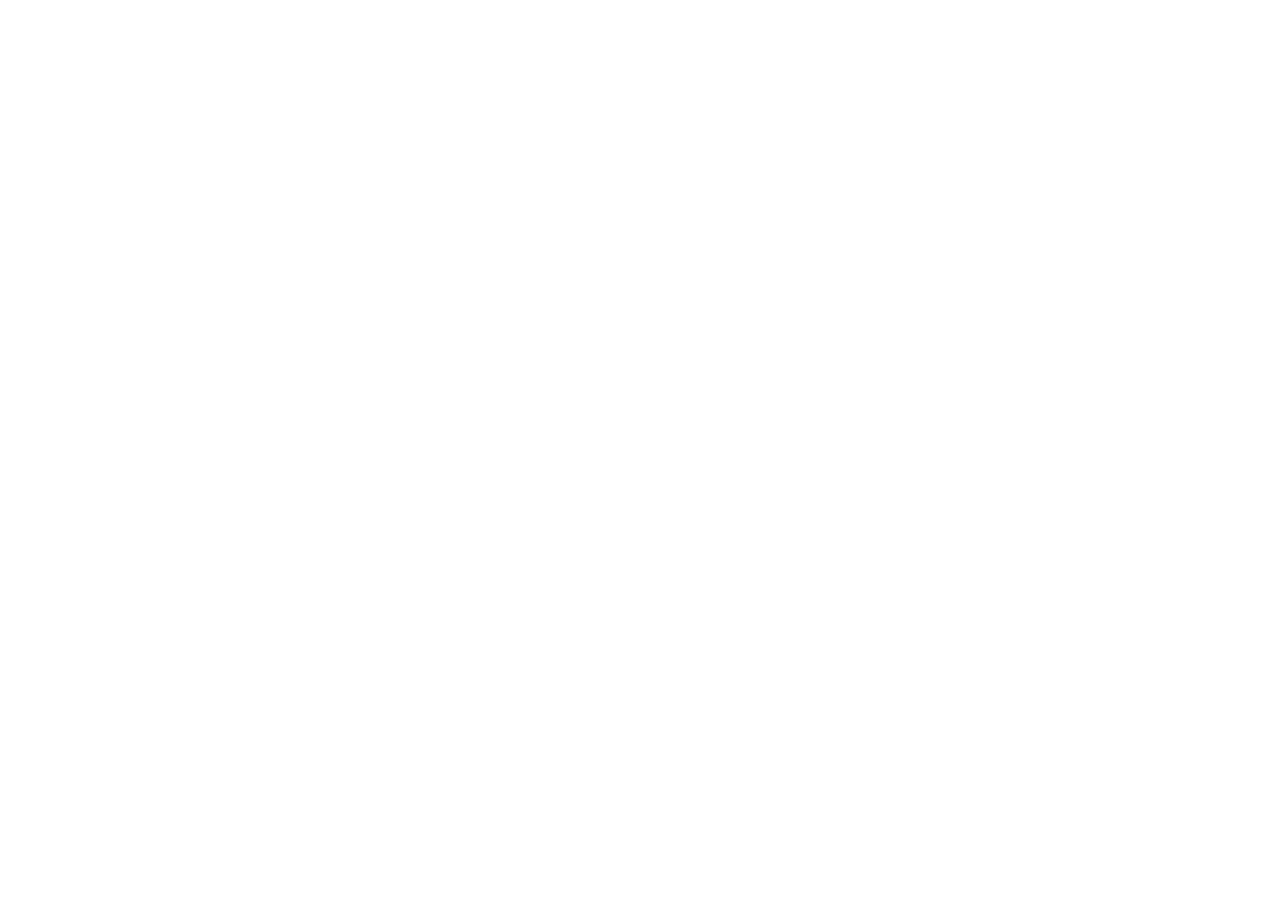
==== forecast.html @ c933bb2d "commit main page" ====
<!DOCTYPE html>
<html lang="en">
<head>
    <meta charset="UTF-8">
    <meta name="viewport" content="width=device-width, initial-scale=1.0">
    <title>Forecast</title>
</head>
<body>
    
</body>
</html>
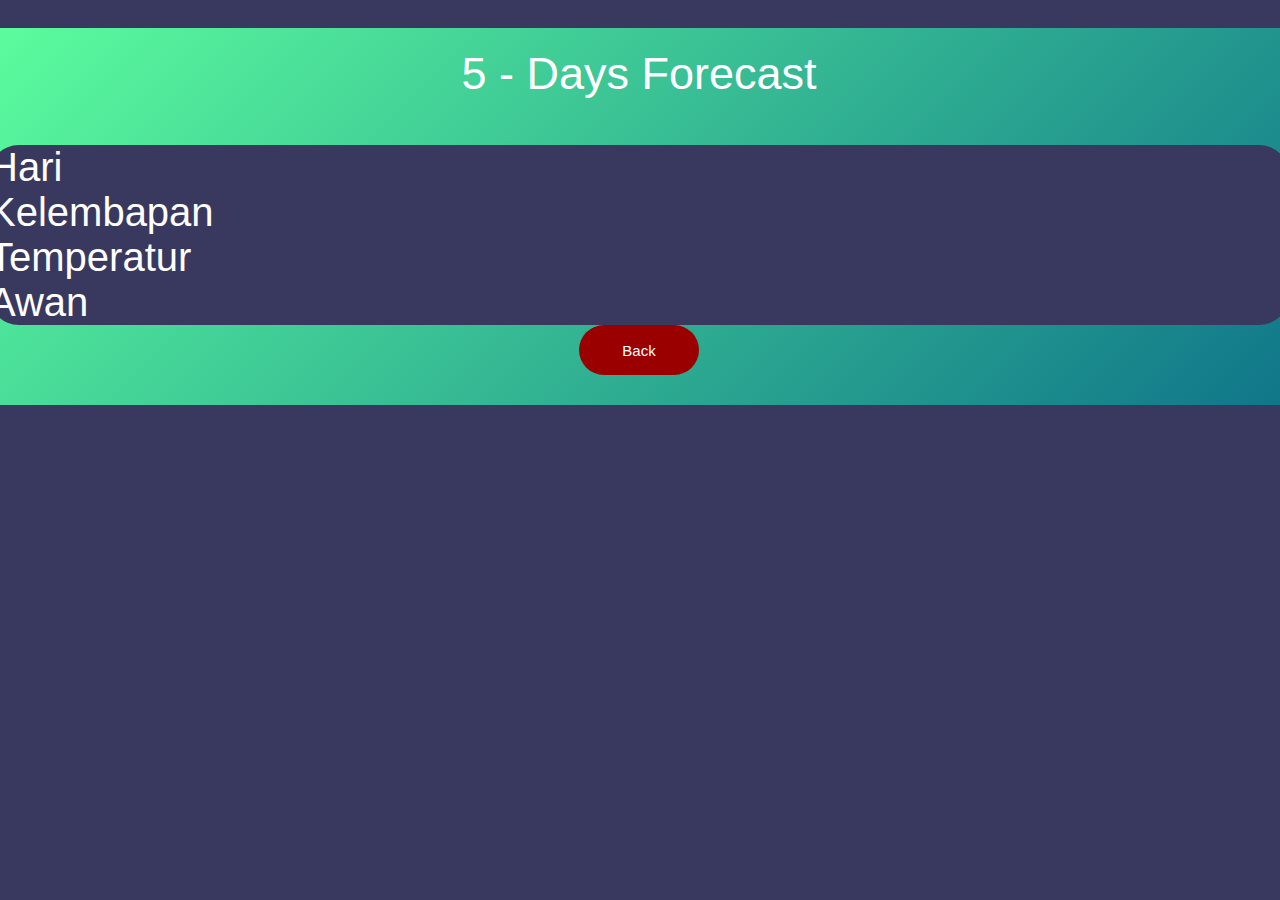
==== commit a2ed875c: "forecast add" ====
--- a/forecast.html
+++ b/forecast.html
@@ -1,11 +1,109 @@
 <!DOCTYPE html>
 <html lang="en">
-<head>
-    <meta charset="UTF-8">
-    <meta name="viewport" content="width=device-width, initial-scale=1.0">
+  <head>
+    <meta charset="UTF-8" />
+    <meta name="viewport" content="width=device-width, initial-scale=1.0" />
+    <link href="https://cdn.jsdelivr.net/npm/bootstrap@5.3.2/dist/css/bootstrap.min.css" rel="stylesheet" integrity="sha384-T3c6CoIi6uLrA9TneNEoa7RxnatzjcDSCmG1MXxSR1GAsXEV/Dwwykc2MPK8M2HN" crossorigin="anonymous" />
+    <link rel="stylesheet" href="style.css" />
     <title>Forecast</title>
-</head>
-<body>
+  </head>
+  <body>
+      <div class="mt-4 mb-4">
+        <div class="card p-2 m-auto" style="width: 1360px !important;">
+          <div class="mt-4">
+            <h3>5 - Days Forecast</h3>
+          </div>
+
+          <div class="row mt-5 mx-5 " style="background-color: rgb(57, 57, 95);border-radius: 30px; min-height: 50px;">
+            <div class="col d-flex justify-content-center" style="font-size:40px;">
+                Hari
+            </div>
+
+            <div class="col d-flex justify-content-center" style="font-size:40px;">
+                Kelembapan
+            </div>
+
+            <div class="col d-flex justify-content-center" style="font-size:40px;">
+                Temperatur
+            </div>
+
+            <div class="col d-flex justify-content-center" style="font-size:40px;">
+                Awan
+            </div>
+        </div>
+          <div id="kartu-container" class="mt-3"></div>
+          <div class="row mt-2 mx-5 mb-2">
+            <a id="link_back" href="index.html">
+              <button id="back">Back</button>
+            </a>
+          </div>
+        </div>
+      </div>      
+    </div>
+    <script src="https://cdn.jsdelivr.net/npm/bootstrap@5.3.2/dist/js/bootstrap.bundle.min.js" integrity="sha384-C6RzsynM9kWDrMNeT87bh95OGNyZPhcTNXj1NW7RuBCsyN/o0jlpcV8Qyq46cDfL" crossorigin="anonymous"></script>
+  </body>
+
+  <script>
+    const urlParams = new URLSearchParams(window.location.search);
+    const city = urlParams.get("city");
+    const key = "2ee1f50b42f9a9574aa53907971c6b27";
+    const url = "http://api.openweathermap.org/data/2.5/forecast?&units=metric&q=";
     
-</body>
+
+    window.onload = function () {
+      forecast();
+      console.log('its works');
+    };
+    async function forecast() {
+      try {
+        var weekDays = getWeekDays("id-ID");
+        const response = await fetch(url + city + `&appid=${key}`);
+        var data = await response.json();
+        var cardsContainer =  document.getElementById("kartu-container");
+
+        for (var i = 0; i < 5; i++) {
+            var icon = data.list[i].weather[0].icon + ".png";
+            var url_icon = `https://openweathermap.org/img/wn/${icon}`;
+            var url_alt = data.list[i].weather[0].description;
+            var card = document.createElement("div");            
+
+            
+            card.innerHTML = `
+            <div class="row m-5 " style="background-color: rgb(57, 57, 95);border-radius: 30px;min-height: 50px;">
+                <div class="col d-flex justify-content-center" style="font-size:25px;">
+                    <center>${weekDays[i]}</center>
+                </div>
+                <div class="col d-flex justify-content-center" style="font-size:25px;">
+                    ${data.list[i].main.humidity + "%"}
+                </div>
+
+                <div class="col d-flex justify-content-center" style="font-size:25px;">
+                    ${data.list[i].main.temp + "°C" + ` <img src="${url_icon}" alt="${url_alt}" >`}
+                </div>
+
+                <div class="col d-flex justify-content-center" style="font-size:25px;">
+                    ${data.list[i].clouds.all + "%" ?? 0}
+                </div>
+            </div>
+            
+            `;
+            cardsContainer.appendChild(card);
+        }
+
+      } catch (error) {
+        console.log(error);
+        alert("Terjadi Kesalahan");
+      }
+    }
+
+    function getWeekDays(locale) {
+      var baseDate = new Date(Date.now()); // just a Monday
+      var weekDays = [];
+      for (i = 0; i < 7; i++) {
+        weekDays.push(baseDate.toLocaleDateString(locale, { weekday: "long" }));
+        baseDate.setDate(baseDate.getDate() + 1);
+      }
+      return weekDays;
+    }
+  </script>
 </html>--- a/style.css
+++ b/style.css
@@ -0,0 +1,150 @@
+* {
+    box-sizing: border-box;
+}
+
+body {
+    width: 100%;
+    display: flex;
+    align-items: center;
+    justify-content: center;
+    font-family: sans-serif;
+    background-color: rgb(57, 57, 95);
+}
+
+input {
+    border: 0;
+    outline: 0;
+    background: white;
+    color: #0E7389;
+    padding: 10px 25px;
+    height: 60px;
+    border-radius: 35px;
+    width: 80%;
+    font-size: 18px;
+}
+
+h1 {
+    font-size: 80px;
+    font-weight: 500;
+    margin-bottom: 20px;
+    margin-top: 20px;
+}
+
+h3 {
+    font-size: 45px;
+    font-weight: 400;
+    margin-top: -10px;
+}
+
+img {
+    width: 50px;
+    margin-right: 15px;
+    margin-bottom: 13px;
+    margin-top: 7px;
+}
+
+.card {
+    width: 90%;
+    background: linear-gradient(135deg, #5DFF9E, #0E7389);
+    color: white;
+    border-radius: 30px;
+    padding: 30px 30px;
+    margin-right: 18px;
+    margin-top: 20px;
+    text-align: center;
+}
+
+.searchBar {
+    width: 100%;
+    display: flex;
+    align-items: center;
+    justify-content: center;
+    gap: 20px;
+}
+
+.weather {
+    display: none;
+    flex-direction: column;
+    align-items: center;
+    justify-content: space-between;
+}
+
+.icon {
+    width: 200px;
+    margin-top: 30px;
+}
+
+.details {
+    display: flex;
+    flex-direction: column;
+    align-items: center;
+    justify-content: space-between;
+    padding: 0 20px;
+    margin-top: 50px;
+    gap: 20px;
+}
+.col {
+    display: flex;
+    align-items: center;
+    text-align: left;
+}
+
+.humidity, 
+.wind,
+.cloud {
+    font-size: 20px;
+    margin-top: -6px;
+}
+
+#search {
+    border: 0;
+    outline: 0;
+    background:  white;
+    border-radius: 50%;
+    width: 60px;
+    aspect-ratio: 1;
+    cursor: pointer;
+}
+
+#forecast {
+    border: 0;
+    outline: 0;
+    background: linear-gradient(to right, rgb(13, 58, 78), rgb(6, 110, 144));
+    border-radius: 25px;
+    width: 120px;
+    height: 50px;
+    cursor: pointer;
+    color: white;
+    font-size: 15px;
+}
+
+#back {
+    border: 0;
+    outline: 0;
+    background-color: rgb(155, 0, 0);
+    border-radius: 25px;
+    width: 120px;
+    height: 50px;
+    cursor: pointer;
+    color: white;
+    font-size: 15px;
+}
+
+@media (min-width: 665px) {
+.details {
+    flex-direction: row;
+}
+}
+@media (min-width: 712px) {
+.weather {
+    flex-direction: row;
+    justify-content: space-around;
+}
+
+.details {
+    flex-direction: column;
+    align-items: start;
+    justify-content: space-around;
+    gap: 50px;
+}     
+}